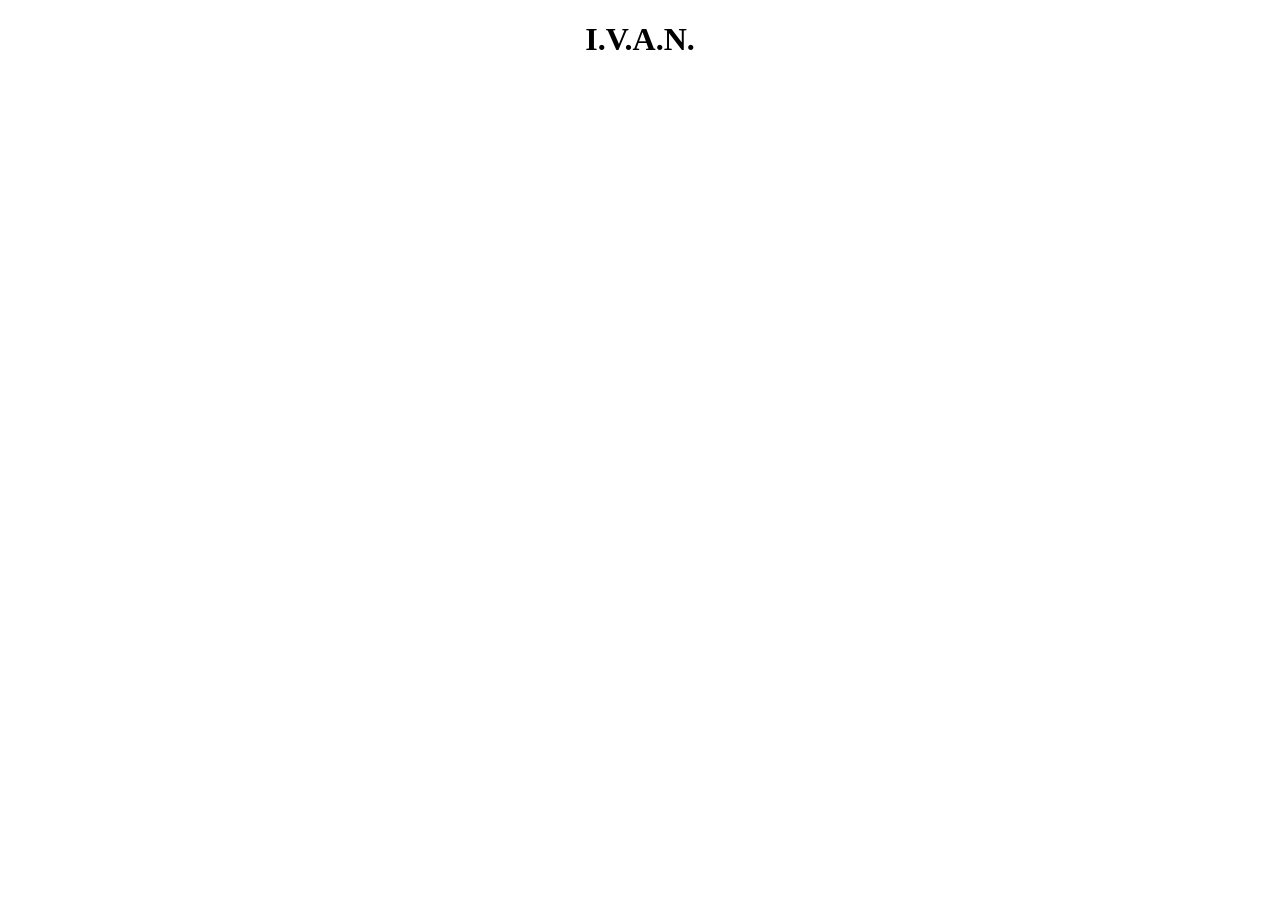
==== presentation/index.html @ 97465528 "Work on presentation" ====
<!DOCTYPE HTML>
<html lang="en">
    <head>
        <title>I.V.A.N</title>
        <link rel="stylesheet" href="styles.css">
        <link rel="preconnect" href="https://fonts.googleapis.com">
        <link rel="preconnect" href="https://fonts.gstatic.com" crossorigin>
        <link href="https://fonts.googleapis.com/css2?family=Roboto+Mono:ital,wght@0,100..700;1,100..700&display=swap" rel="stylesheet">
    </head>
    <body>
        <h1 class="main-title center">I.V.A.N.</h1>
    </body>
</html>
---- presentation/styles.css ----
html{
    background-color: black;

    animation-name: main-fade-in;
    animation-delay: 2s;
    animation-fill-mode: forwards;
    animation-duration: 0.5s;
    animation-timing-function: ease-out;
}

.center{
    text-align: center;
    align-items: center;
}

.roboto{
    font-family: "Roboto Mono", monospace;
    font-optical-sizing: auto;
    font-weight: 500;
    font-style: normal;
}


/* Add any and all keyframes functions after this comment */

@keyframes main-fade-in {
    0%{background-color: black;}
    100%{background-color: white;}
}
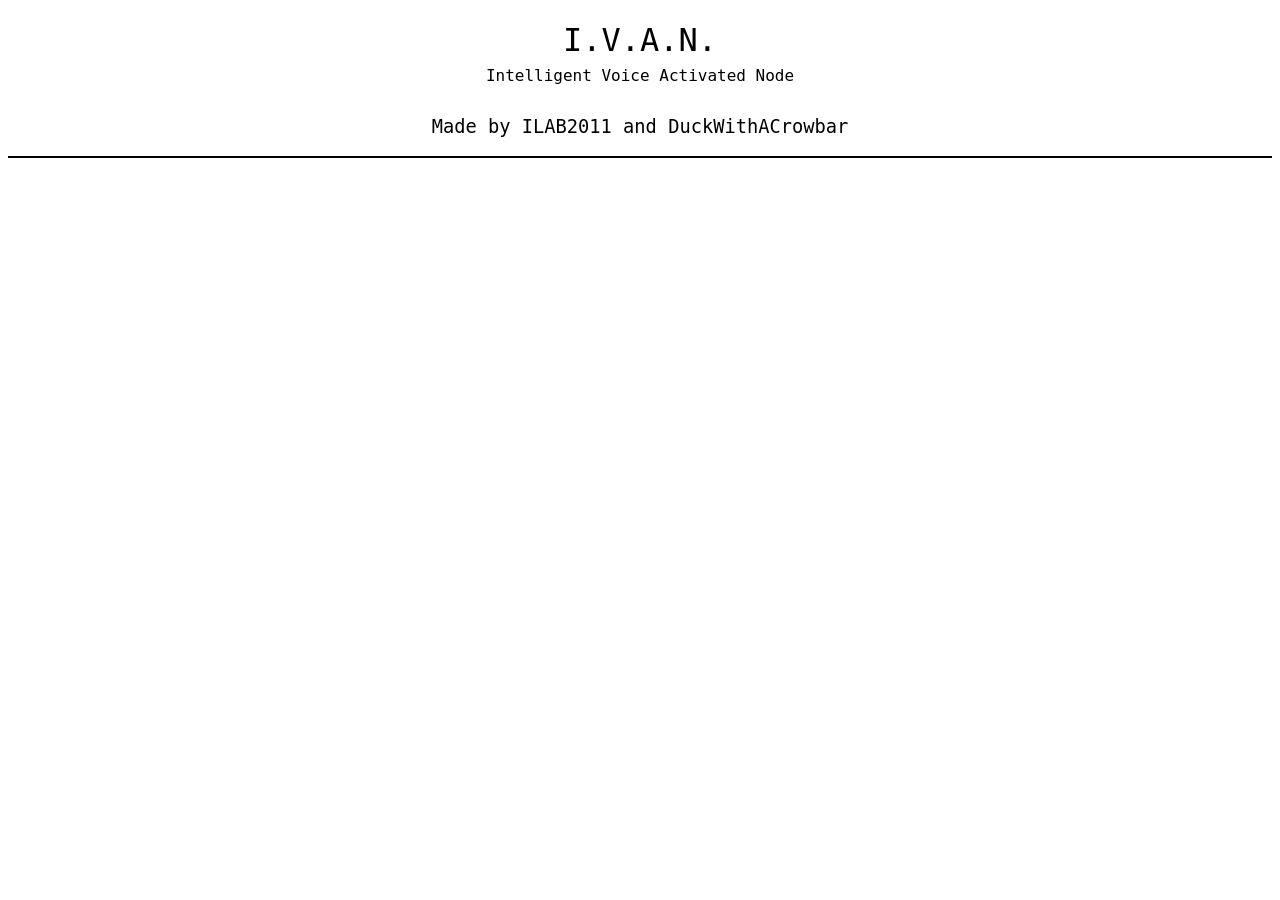
==== commit a542d162: "Good work" ====
--- a/presentation/index.html
+++ b/presentation/index.html
@@ -1,13 +1,86 @@
 <!DOCTYPE HTML>
 <html lang="en">
     <head>
-        <title>I.V.A.N</title>
+        <title>I.V.A.N.</title>
         <link rel="stylesheet" href="styles.css">
         <link rel="preconnect" href="https://fonts.googleapis.com">
         <link rel="preconnect" href="https://fonts.gstatic.com" crossorigin>
         <link href="https://fonts.googleapis.com/css2?family=Roboto+Mono:ital,wght@0,100..700;1,100..700&display=swap" rel="stylesheet">
     </head>
     <body>
-        <h1 class="main-title center">I.V.A.N.</h1>
+        <h1 class="main-title center roboto">I.V.A.N.</h1>
+        <h4 class="second-title center roboto">Intelligent Voice Activated Node</h4>
+        <h3 class="contributors roboto center">Made by ILAB2011 and DuckWithACrowbar</h3>
+        <hr></hr>
     </body>
-</html>+</html>
+<style> 
+html{
+    background-color: black;
+
+    animation-name: main-fade-in;
+    animation-delay: 2s;
+    animation-fill-mode: forwards;
+    animation-duration: 0.5s;
+    animation-timing-function: ease-out;
+}
+
+.center{
+    text-align: center;
+    align-items: center;
+}
+
+.roboto{
+    font-family: "Roboto Mono", monospace;
+    font-optical-sizing: auto;
+    font-weight: 500;
+    font-style: normal;
+}
+
+
+.second-title{
+    margin-top: -15px;
+    opacity: 0;
+    animation-name: alt-fade-in;
+    animation-timing-function: ease-out;
+    animation-fill-mode: forwards;
+    animation-delay: 4s;
+    animation-duration: 0.3s;
+
+}
+
+.contributors{
+    opacity: 0;
+    padding-top: 10px;
+    animation-name: alt-fade-in;
+    animation-timing-function: ease-out;
+    animation-fill-mode: forwards;
+    animation-delay: 4.2s;
+    animation-duration: 0.3s;
+}
+
+hr{
+    border: 1px solid black;
+    /* ik this border for hr is stupid but i couldnt think of anything else*/
+    opacity: 0;
+    animation-name: alt-fade-in;
+    animation-timing-function: ease-out;
+    animation-fill-mode: forwards;
+    animation-delay: 4.4s;
+    animation-duration: 0.3s;
+
+}
+
+
+/* Add any and all keyframes functions after this comment */
+
+@keyframes main-fade-in {
+    0%{background-color: black;}
+    100%{background-color: white;}
+}
+
+@keyframes alt-fade-in {
+    0% {opacity: 0;}
+    100% {opacity: 1;}
+}
+</style>
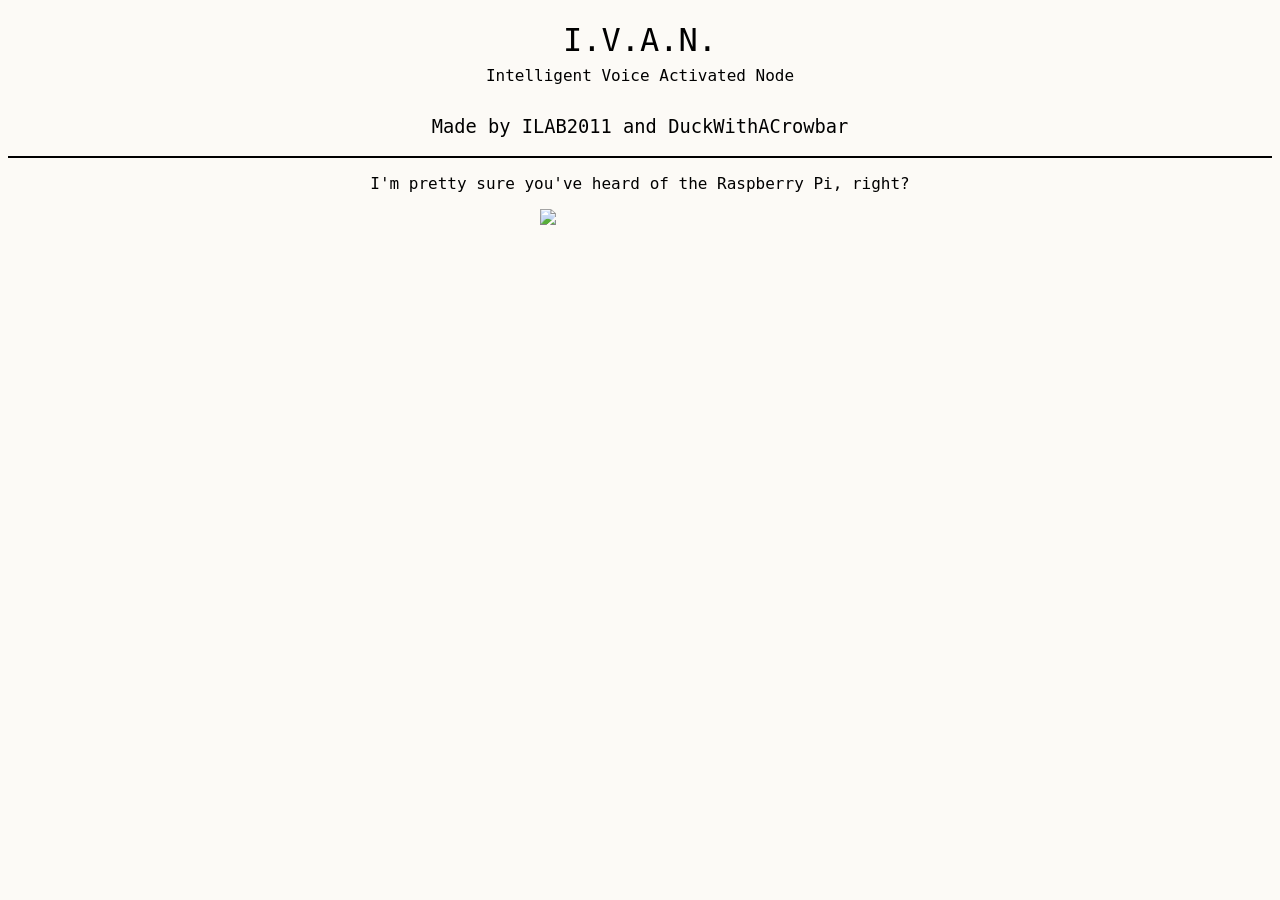
==== commit c8e6c8e1: "Good shi" ====
--- a/presentation/index.html
+++ b/presentation/index.html
@@ -2,16 +2,17 @@
 <html lang="en">
     <head>
         <title>I.V.A.N.</title>
-        <link rel="stylesheet" href="styles.css">
         <link rel="preconnect" href="https://fonts.googleapis.com">
         <link rel="preconnect" href="https://fonts.gstatic.com" crossorigin>
         <link href="https://fonts.googleapis.com/css2?family=Roboto+Mono:ital,wght@0,100..700;1,100..700&display=swap" rel="stylesheet">
     </head>
-    <body>
+    <body onload="init()">
         <h1 class="main-title center roboto">I.V.A.N.</h1>
         <h4 class="second-title center roboto">Intelligent Voice Activated Node</h4>
         <h3 class="contributors roboto center">Made by ILAB2011 and DuckWithACrowbar</h3>
         <hr></hr>
+        <p class="p1 roboto center">I'm pretty sure you've heard of the Raspberry Pi, right?</p>
+        <img class="rpi-img center" src="https://cdn-shop.adafruit.com/970x728/1914-05.jpg"></img>
     </body>
 </html>
 <style> 
@@ -28,6 +29,7 @@
 .center{
     text-align: center;
     align-items: center;
+    align-self: center;   
 }
 
 .roboto{
@@ -71,16 +73,43 @@
 
 }
 
+.p1{
+    opacity: 0;
+    animation-name: alt-fade-in;
+    animation-timing-function: ease-out;
+    animation-fill-mode: forwards;
+    animation-delay: 4.6s;
+    animation-duration: 0.3s;
+}
+
+.center + .rpi-img{
+    display: block;
+    margin-left: auto;
+    margin-right: auto;
+    width: 200px;
+    height: auto;
+}
+
+.rpi-img{
+    /* width: 200px; */
+    opacity: 0;
+    animation-name: alt-fade-in;
+    animation-timing-function: ease-out;
+    animation-fill-mode: forwards;
+    animation-delay: 4.8s;
+    animation-duration: 0.3s;
+}
 
 /* Add any and all keyframes functions after this comment */
 
 @keyframes main-fade-in {
     0%{background-color: black;}
-    100%{background-color: white;}
+    100%{background-color: #FCFAF6;}
 }
 
 @keyframes alt-fade-in {
-    0% {opacity: 0;}
-    100% {opacity: 1;}
+    0% {opacity: 0; transform: scale(1);}
+    50% {opacity: 0.5; transform: scale(1.01);}
+    100% {opacity: 1; transform: scale(1);}
 }
-</style>+</style>
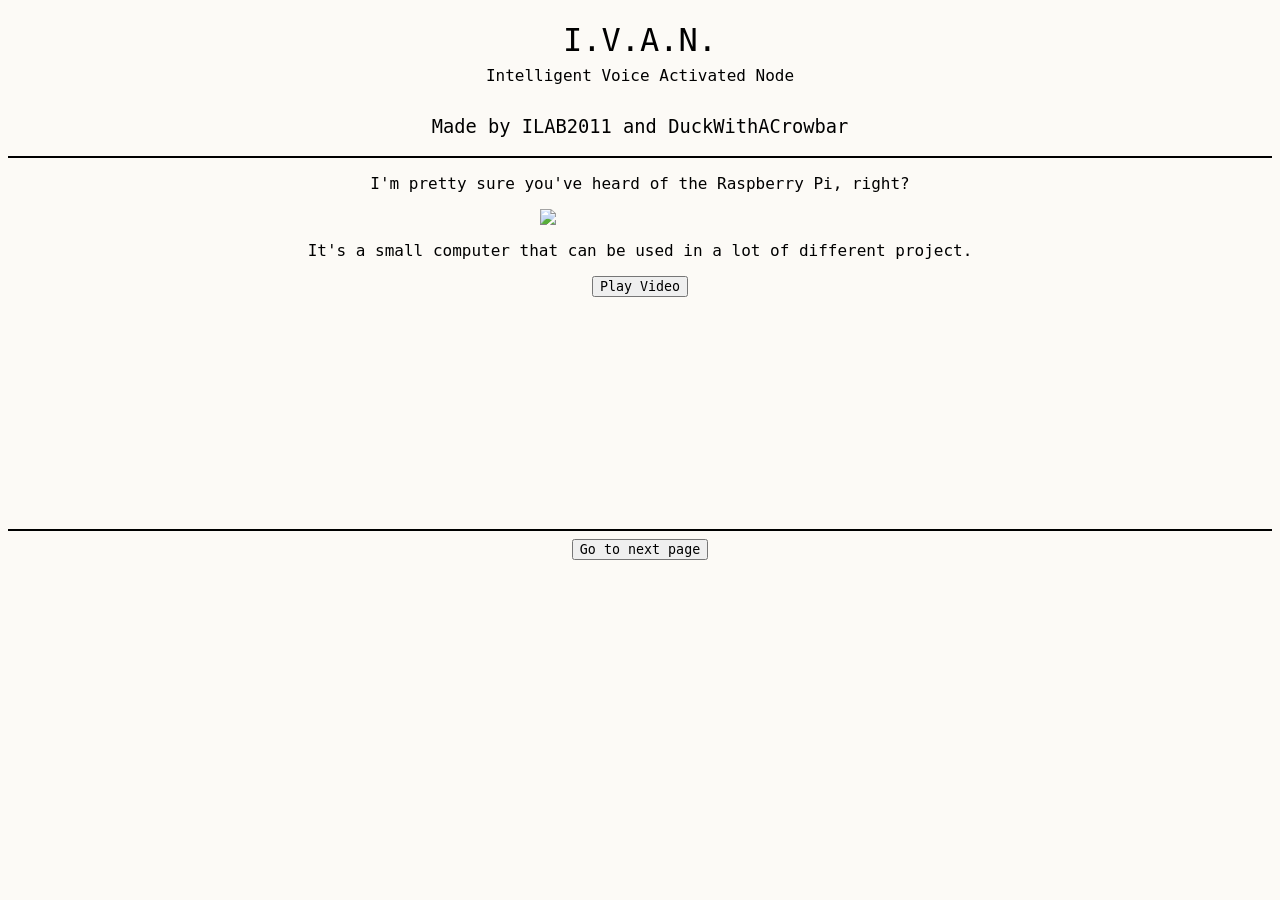
==== commit 5e3c6044: "mmm" ====
--- a/presentation/index.html
+++ b/presentation/index.html
@@ -1,18 +1,23 @@
 <!DOCTYPE HTML>
 <html lang="en">
     <head>
-        <title>I.V.A.N.</title>
+        <title>I.V.A.N. - Page 1</title>
         <link rel="preconnect" href="https://fonts.googleapis.com">
         <link rel="preconnect" href="https://fonts.gstatic.com" crossorigin>
         <link href="https://fonts.googleapis.com/css2?family=Roboto+Mono:ital,wght@0,100..700;1,100..700&display=swap" rel="stylesheet">
     </head>
-    <body onload="init()">
+    <body>
         <h1 class="main-title center roboto">I.V.A.N.</h1>
         <h4 class="second-title center roboto">Intelligent Voice Activated Node</h4>
         <h3 class="contributors roboto center">Made by ILAB2011 and DuckWithACrowbar</h3>
-        <hr></hr>
+        <hr class="hr1"></hr>
         <p class="p1 roboto center">I'm pretty sure you've heard of the Raspberry Pi, right?</p>
         <img class="rpi-img center" src="https://cdn-shop.adafruit.com/970x728/1914-05.jpg"></img>
+        <p class="p2 roboto center">It's a small computer that can be used in a lot of different project.</p>
+        <div class="center"><button id="playBtn" class="roboto">Play Video</button></div>
+        <div class="center"><video id="demoVid"><source class="center" src="assets/demo-vid.mp4" type="video/mp4">[This browser doesn't seem to support video playback :(]</video></div>
+        <hr class="hr2"></hr>
+        <div class="center nextPageBtn"><button class="roboto"><a href="index2.html">Go to next page</a></button></div>
     </body>
 </html>
 <style> 
@@ -61,16 +66,15 @@
     animation-duration: 0.3s;
 }
 
-hr{
+.hr1{
     border: 1px solid black;
-    /* ik this border for hr is stupid but i couldnt think of anything else*/
-    opacity: 0;
-    animation-name: alt-fade-in;
+    /* ^^^ ik this border for hr is stupid but i couldnt think of anything else*/
+    transform: scaleX(0);
+    animation-name: hr-slide;
     animation-timing-function: ease-out;
     animation-fill-mode: forwards;
     animation-delay: 4.4s;
-    animation-duration: 0.3s;
-
+    animation-duration: 0.7s;
 }
 
 .p1{
@@ -78,7 +82,7 @@
     animation-name: alt-fade-in;
     animation-timing-function: ease-out;
     animation-fill-mode: forwards;
-    animation-delay: 4.6s;
+    animation-delay: 5.6s;
     animation-duration: 0.3s;
 }
 
@@ -96,9 +100,65 @@
     animation-name: alt-fade-in;
     animation-timing-function: ease-out;
     animation-fill-mode: forwards;
-    animation-delay: 4.8s;
+    animation-delay: 5.8s;
     animation-duration: 0.3s;
 }
+
+.p2{
+    opacity: 0;
+    animation-name: alt-fade-in;
+    animation-timing-function: ease-out;
+    animation-fill-mode: forwards;
+    animation-delay: 6s;
+    animation-duration: 0.3s;
+}
+
+#playBtn{
+    margin-bottom: 20px;
+    opacity: 0;
+    animation-name: alt-fade-in;
+    animation-timing-function: ease-out;
+    animation-fill-mode: forwards;
+    animation-delay: 6.4s;
+    animation-duration: 0.3s;
+}
+
+video{
+    width: 400px;
+    height: auto;
+    opacity: 0;
+    animation-name: alt-fade-in;
+    animation-timing-function: ease-out;
+    animation-fill-mode: forwards;
+    animation-delay: 6.4s;
+    animation-duration: 0.3s;
+}
+
+.hr2{
+    border: 1px solid black;
+    transform: scaleX(0);
+    animation-name: hr-slide;
+    animation-timing-function: ease-out;
+    animation-fill-mode: forwards;
+    animation-delay: 6.8s;
+    animation-duration: 0.7s;
+}
+
+a{
+    color: black;
+    text-decoration: none; 
+}
+
+
+.nextPageBtn{
+    opacity: 0;
+    animation-name: alt-fade-in;
+    animation-timing-function: ease-out;
+    animation-fill-mode: forwards;
+    animation-delay: 8s;
+    animation-duration: 1s;
+}
+
 
 /* Add any and all keyframes functions after this comment */
 
@@ -112,4 +172,20 @@
     50% {opacity: 0.5; transform: scale(1.01);}
     100% {opacity: 1; transform: scale(1);}
 }
+
+@keyframes hr-slide {
+    to {transform: scaleX(1);}
+}
+
 </style>
+<script>
+    /* Move to top of webpage */
+    window.scrollTo(0, 0);
+
+    /* Button player thingy */
+    const video = document.getElementById('demoVid');
+    const button = document.getElementById('playBtn');
+    button.addEventListener('click', function() {
+        video.play();
+    });
+</script>
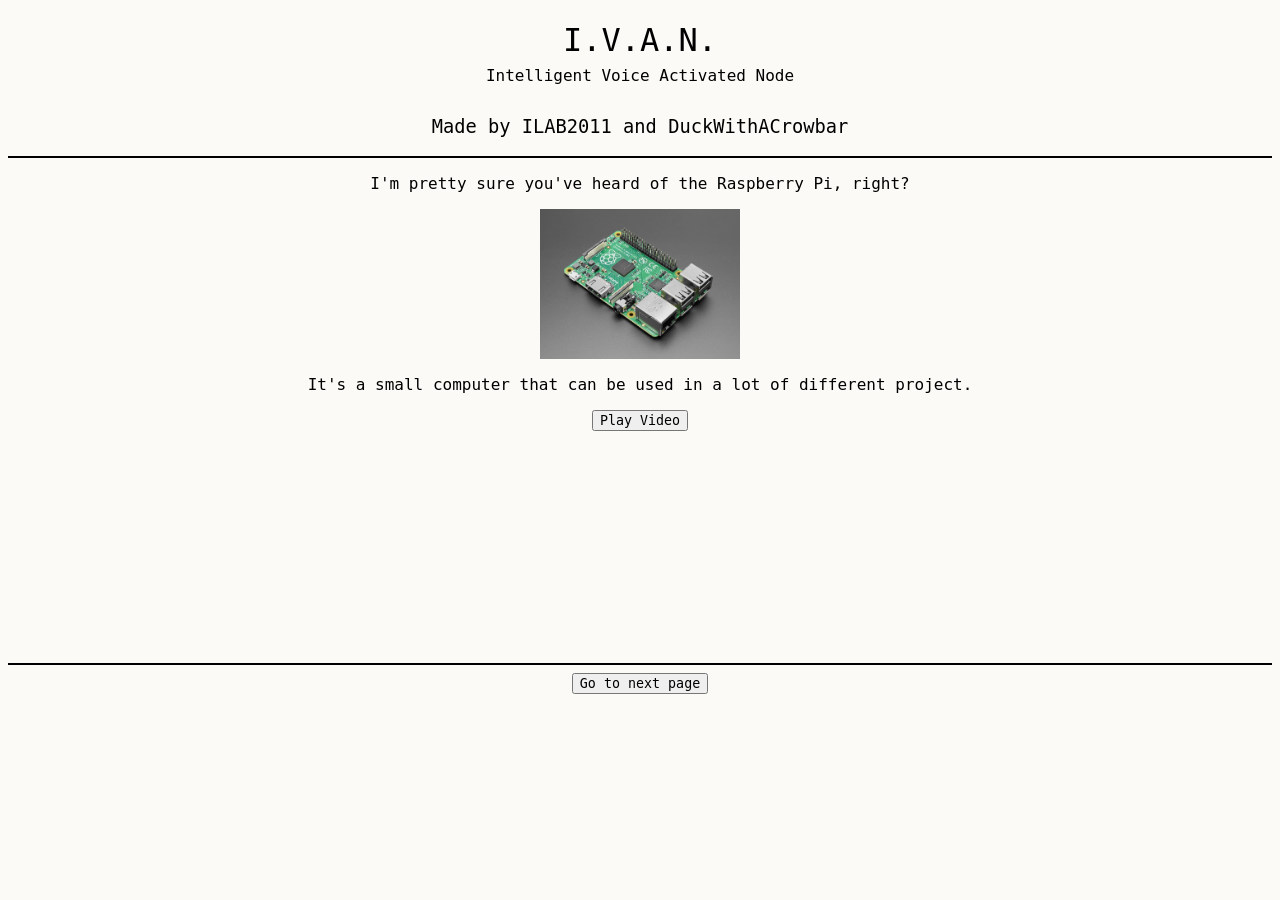
==== commit 22a92b1c: "smol change" ====
--- a/presentation/index.html
+++ b/presentation/index.html
@@ -12,7 +12,7 @@
         <h3 class="contributors roboto center">Made by ILAB2011 and DuckWithACrowbar</h3>
         <hr class="hr1"></hr>
         <p class="p1 roboto center">I'm pretty sure you've heard of the Raspberry Pi, right?</p>
-        <img class="rpi-img center" src="https://cdn-shop.adafruit.com/970x728/1914-05.jpg"></img>
+        <img class="rpi-img center" src="assets/rpi.jpg"></img>
         <p class="p2 roboto center">It's a small computer that can be used in a lot of different project.</p>
         <div class="center"><button id="playBtn" class="roboto">Play Video</button></div>
         <div class="center"><video id="demoVid"><source class="center" src="assets/demo-vid.mp4" type="video/mp4">[This browser doesn't seem to support video playback :(]</video></div>
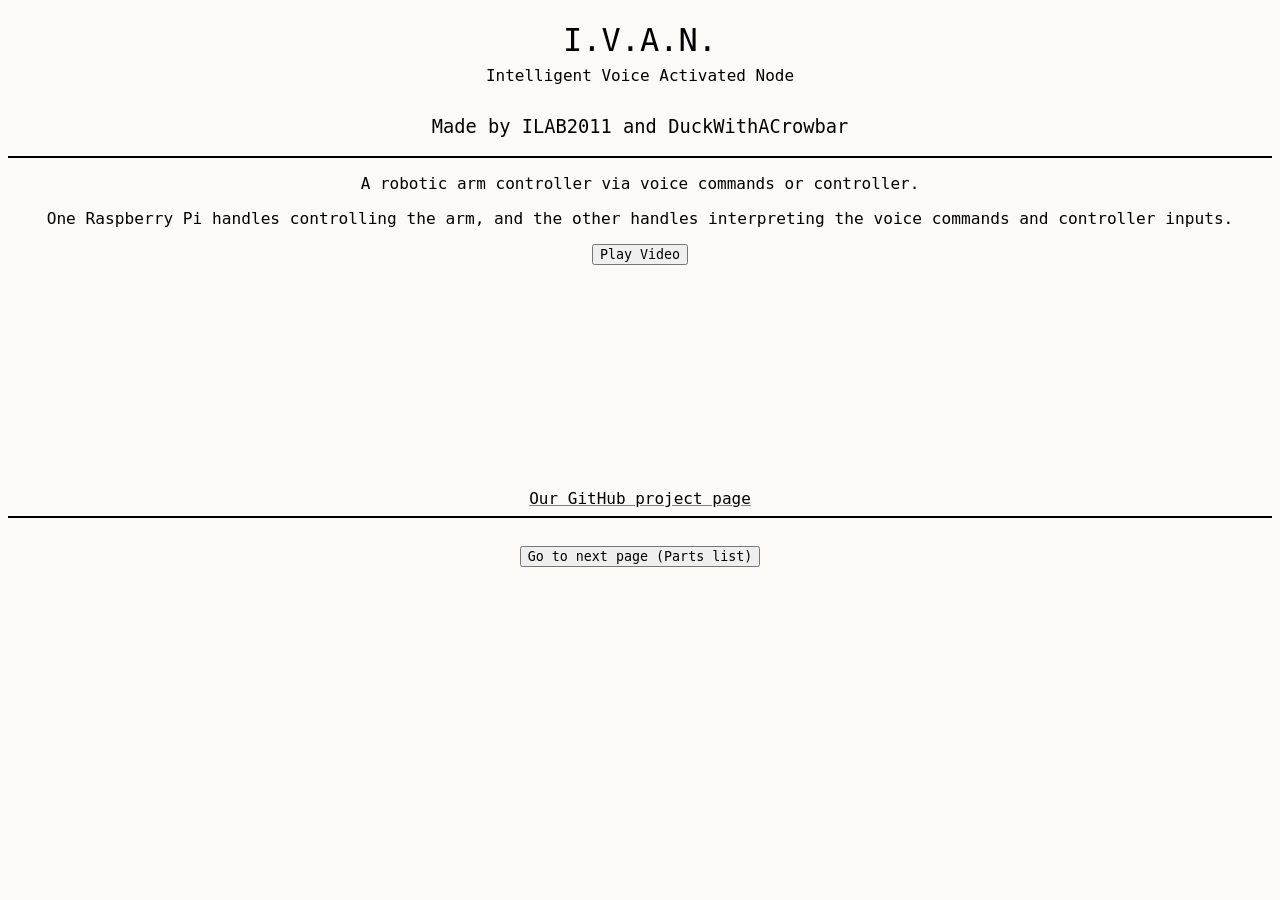
==== commit 4f478a6d: "a few changes" ====
--- a/presentation/index.html
+++ b/presentation/index.html
@@ -11,13 +11,14 @@
         <h4 class="second-title center roboto">Intelligent Voice Activated Node</h4>
         <h3 class="contributors roboto center">Made by ILAB2011 and DuckWithACrowbar</h3>
         <hr class="hr1"></hr>
-        <p class="p1 roboto center">I'm pretty sure you've heard of the Raspberry Pi, right?</p>
-        <img class="rpi-img center" src="assets/rpi.jpg"></img>
-        <p class="p2 roboto center">It's a small computer that can be used in a lot of different project.</p>
+        <p class="p1 roboto center">A robotic arm controller via voice commands or controller.</p>
+        <!-- <img class="rpi-img center" src="assets/rpi.jpg"></img> -->
+        <p class="p2 roboto center">One Raspberry Pi handles controlling the arm, and the other handles interpreting the voice commands and controller inputs.</p>
         <div class="center"><button id="playBtn" class="roboto">Play Video</button></div>
         <div class="center"><video id="demoVid"><source class="center" src="assets/demo-vid.mp4" type="video/mp4">[This browser doesn't seem to support video playback :(]</video></div>
+        <div class="center github-link"><a class="roboto" href="https://github.com/DuckWithACrowbar-git/I.V.A.N." target="_blank">Our GitHub project page</a></div>
         <hr class="hr2"></hr>
-        <div class="center nextPageBtn"><button class="roboto"><a href="index2.html">Go to next page</a></button></div>
+        <div class="center nextPageBtn"><button class="roboto"><a href="index2.html">Go to next page (Parts list)</a></button></div>
     </body>
 </html>
 <style> 
@@ -105,6 +106,7 @@
 }
 
 .p2{
+    font-size: 101%;
     opacity: 0;
     animation-name: alt-fade-in;
     animation-timing-function: ease-out;
@@ -149,13 +151,25 @@
     text-decoration: none; 
 }
 
+.github-link{
+    opacity: 0;
+    animation-name: alt-fade-in;
+    animation-timing-function: ease-out;
+    animation-fill-mode: forwards;
+    animation-delay: 7.2s;
+    animation-duration: 1s;
+    color: grey;
+    text-decoration: underline;
+}
+
 
 .nextPageBtn{
-    opacity: 0;
-    animation-name: alt-fade-in;
-    animation-timing-function: ease-out;
-    animation-fill-mode: forwards;
-    animation-delay: 8s;
+    padding-top: 20px;
+    opacity: 0;
+    animation-name: alt-fade-in;
+    animation-timing-function: ease-out;
+    animation-fill-mode: forwards;
+    animation-delay: 8.2s;
     animation-duration: 1s;
 }
 
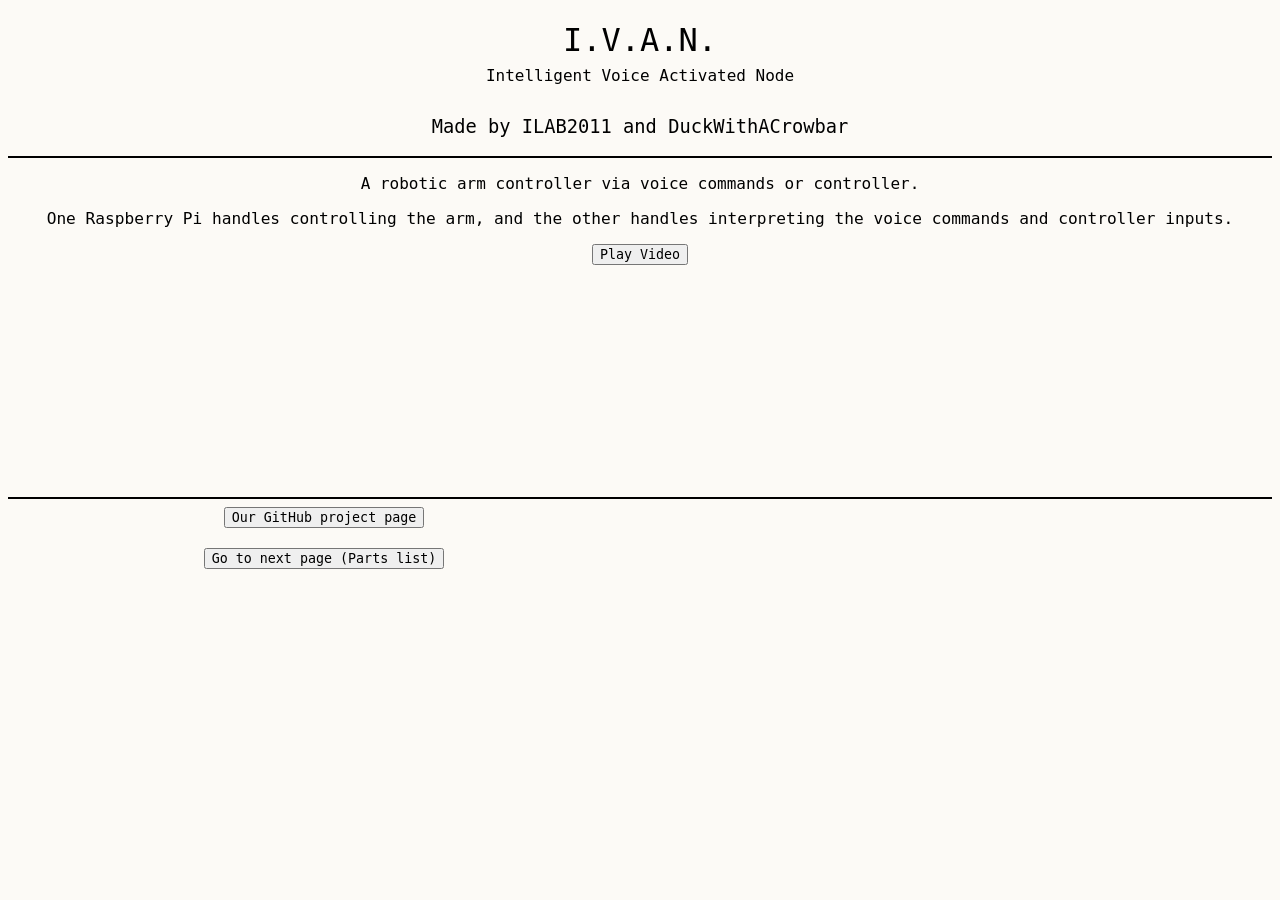
==== commit f642f088: "Need to fix inline for two buttons" ====
--- a/presentation/index.html
+++ b/presentation/index.html
@@ -16,9 +16,11 @@
         <p class="p2 roboto center">One Raspberry Pi handles controlling the arm, and the other handles interpreting the voice commands and controller inputs.</p>
         <div class="center"><button id="playBtn" class="roboto">Play Video</button></div>
         <div class="center"><video id="demoVid"><source class="center" src="assets/demo-vid.mp4" type="video/mp4">[This browser doesn't seem to support video playback :(]</video></div>
-        <div class="center github-link"><a class="roboto" href="https://github.com/DuckWithACrowbar-git/I.V.A.N." target="_blank">Our GitHub project page</a></div>
         <hr class="hr2"></hr>
-        <div class="center nextPageBtn"><button class="roboto"><a href="index2.html">Go to next page (Parts list)</a></button></div>
+        <div class="inline center">
+            <div class="github-link"><button><a class="roboto" href="https://github.com/DuckWithACrowbar-git/I.V.A.N." target="_blank">Our GitHub project page</a></button></div>
+            <div class="nextPageBtn"><button class="roboto"><a href="index2.html">Go to next page (Parts list)</a></button></div>
+        </div>
     </body>
 </html>
 <style> 
@@ -149,6 +151,11 @@
 a{
     color: black;
     text-decoration: none; 
+}
+
+.inline{
+    width: 50%;
+    display: inline-block;
 }
 
 .github-link{
